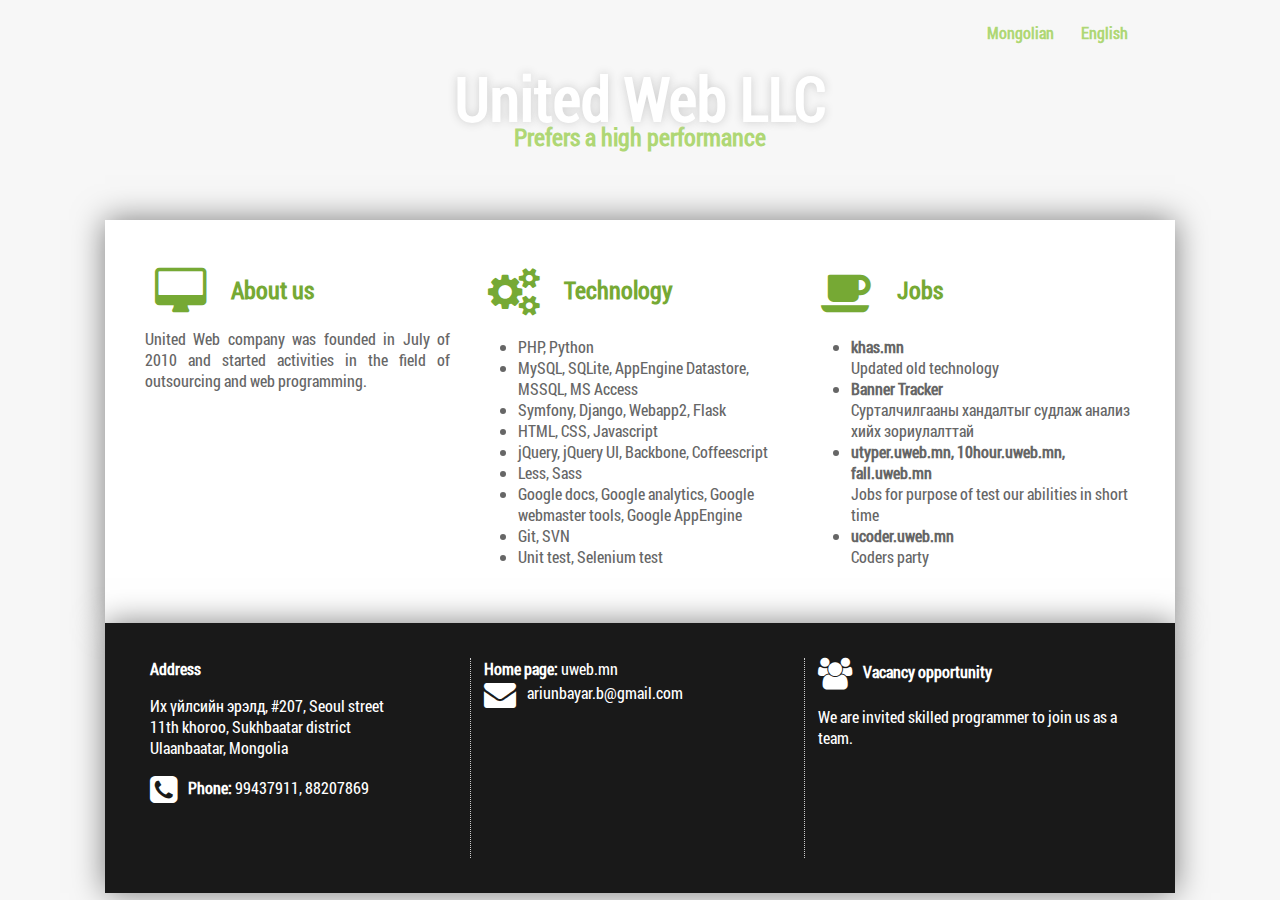
==== en/index.html @ 6a6976c9 "Merge pull request #1 from enkhtulga/master" ====
<!DOCTYPE html>
<html>
<head>

<meta charset="UTF-8"/>
<meta name="viewport" content="width=device-width, minimum-scale=1.0, maximum-scale=1.0"/>
<link rel='stylesheet' type='text/css' href='../static/css/font-awesome.min.css'/>
<link rel='stylesheet' type='text/css' href='../static/css/style.css'>

<title>United Web LLC</title>

</head>
<body>


<div class="header">
    <div class="head-wrapper">
        <div class="langs">
            <a href='/'> Mongolian </a>
            <a href=''> English </a>
        </div>

        <div class="logo" style="position:relative;">
            <a href="" class="home-page" style="text-shadow: 0 0 10px #ccc;">United Web LLC</a>
        </div>

        <div class="slogan">
            Prefers a high performance
        </div>
    </div>
</div>

<!-- You're welcome: http://fontawesome.io/3.2.1/icons/ -->
<div class="body">
    <div class="body-wrapper">
        <div class="column">
            <div class="column-title">
                <a href="#" class="column-head">
                    <i class="icon-desktop icon-2x"></i>
                    About us
                </a>
            </div>
            <p style="text-align:justify; padding-right: 15px; margin-top: 8px;">
                United Web company was founded in July of 2010 and started activities in the field of outsourcing and web programming.
            </p>
        </div>

        <div class="column">
            <div class="column-title">
                <a href="#" class="column-head">
                    <i class="icon-cogs icon-2x"></i>
                    Technology
                </a>
            </div>
            <ul>
                <li>PHP, Python</li>
                <li> MySQL, SQLite, AppEngine Datastore, MSSQL, MS Access </li>
                <li> Symfony, Django, Webapp2, Flask </li>
                <li> HTML, CSS, Javascript </li>
                <li> jQuery, jQuery UI, Backbone, Coffeescript </li>
                <li> Less, Sass </li>
                <li> Google docs, Google analytics, Google webmaster tools, Google AppEngine </li>
                <li> Git, SVN </li>
                <li> Unit test, Selenium test </li>
            </ul>
        </div>

        <div class="column">
            <div class="column-title">
                <a href="#" class="column-head">
                    <i class="icon-coffee icon-2x"></i>
                    Jobs
                </a>
            </div>
            <ul>
                <li><b>khas.mn</b><br/> Updated old technology</li>
                <li><b>Banner Tracker</b><br/>Сурталчилгааны хандалтыг судлаж анализ хийх зориулалттай</li>
                <li><b>utyper.uweb.mn, 10hour.uweb.mn, fall.uweb.mn</b></b><br/>Jobs for purpose of test our abilities in short time</li>
                <li><b>ucoder.uweb.mn</b></b><br/>Coders party</li>
            </ul>
        </div>
    </div>
</div>


<div class="footer">
    <div class="foot-wrapper">
        <div class="column">
            <b>Address</b>
            <p>
                Их үйлсийн эрэлд, #207, Seoul street<br/>
                11th khoroo, Sukhbaatar district<br/>
                Ulaanbaatar, Mongolia<br/>
            </p>
            <p>
                <i class="icon-phone-sign icon-2x"></i>
                <b>Phone:</b> 99437911, 88207869
            </p>
        </div>
        <div class="column" >
            <b>Home page:</b>
            <a href='http://uweb.mn/'> uweb.mn </a><br/>
            <i class="icon-envelope-alt icon-2x"></i>
            <a href="mailto:ariunbayar.b@gmail.com">ariunbayar.b@gmail.com</a>
        </div>
        <div class="column">
            <i class="icon-group icon-2x"></i>
            <b>Vacancy opportunity</b>
            <p>
                We are invited skilled programmer to join us as a team.
            </p>
        </div>
    </div>
</div>
<script>
  (function(i,s,o,g,r,a,m){i['GoogleAnalyticsObject']=r;i[r]=i[r]||function(){
  (i[r].q=i[r].q||[]).push(arguments)},i[r].l=1*new Date();a=s.createElement(o),
  m=s.getElementsByTagName(o)[0];a.async=1;a.src=g;m.parentNode.insertBefore(a,m)
  })(window,document,'script','//www.google-analytics.com/analytics.js','ga');

  ga('create', 'UA-42520910-3', 'auto');
  ga('send', 'pageview');
</script>

</body>
</html>
---- static/css/style.css ----
@font-face {
  font-family: 'Roboto Condensed';
  font-style: normal;
  font-weight: 400;
  src: local('Roboto Condensed Regular'), local('RobotoCondensed-Regular'), url(roboto-condensed.woff) format('woff');
}
body{
    font-family: 'Roboto Condensed', sans-serif;
    color: #666;
    margin: 0px;
    background: #f7f7f7;
}
.body a{
    color: #666;
    text-decoration: none;
}
.body a:hover{
    color: #666;
    text-decoration: underline;
}
.body a:visited{color: #666;}
.body a:active{color: #666;}
.head-wrapper, .body-wrapper, .foot-wrapper{
    margin: 0 auto;
    width: 1000px;
}

.header{ }
.head-wrapper{
    padding: 20px;
    height: 180px;
    text-shadow: 0 0 2px #fff;
}


.body{ padding: 0;}
.body-wrapper{
    box-shadow: 0 0 30px rgba(0, 0, 0, .5);
    padding: 35px;
    background: #fff;
}
.footer{
    color: #fff;
}
.foot-wrapper{
    background: #191919;
    padding: 35px;
    box-shadow: 0 0 30px rgba(0, 0, 0, .5);
    overflow: hidden;
}
.footer .column{
    display: inline-block;
    width: 310px;
    vertical-align: top;
    border-right: 1px dotted #ccc;
    padding: 0 10px;
    min-height: 200px;
}
.footer .column:last-child{
    border-right: none;
}


.langs {
    float: right;
    padding-left: 40px;
    line-height: 25px;
    color: #AFD775;
    font-weight: bold;
    clear: both;
}
.langs a{ padding: 0 12px; color: #AFD775;}
.langs a:active{color: #AFD775;}
.langs a:visited{ color: #AFD775; }
.langs a:focus{ color: #AFD775; }
.langs a:hover {
    color: #95CBE9;
    text-decoration: none;
    -webkit-transition: color 400ms linear;
    -moz-transition: color 400ms linear;
    -o-transition: color 400ms linear;
    -ms-transition: color 400ms linear;
    transition: color 400ms linear;
}


.logo{
    font-size: 3.8em;
    font-weight: bold;
    line-height: 0.9em;
    color: white;
    clear: both;
    margin: 50px auto 0 auto;
    width: 500px;
    text-align: center;
}
.logo a:hover{ text-decoration: none; }
.slogan{
    color: #AFD775;
    margin: 0 auto;
    width: 500px;
    text-align: center;
    font-weight: bold;
    font-size: 1.5em;
    line-height: 1em;
}


a{
    color: #fff;
    text-decoration: none;
}
a:hover{ color: #fff; text-decoration: underline; }
a:visited{ color: #fff; }
a:active{ color: #fff; }

.image{
    width: 165px;
    height: 150px;
    border: 1px solid #0088cc;
    border-radius: 4px;
    padding: 4px;
    margin-left: 5px;
    background-position: center center;
    background-size: cover;
}
.image:hover{border: 1px solid #274257;}

.pordname{
    width: 165px;
    margin-left: 20px;
}
.column{
    padding: 5px;
    width: 320px;
    display: inline-block;
    vertical-align: top;
}
.column-head{
    font-size: 1.5em;
    font-weight: bold;
    line-height: 2.5em;
    margin-left: 10px;
    display: block;
}
.column-head i { margin-right: 20px; }
.prod{
    width: 165px;
    float: left;
    margin-left: 20px;
}
.prod {
    text-align: center;
}
.icon-facebook-sign{
    font-size: 2em;
}
.icon-building{
    font-size: 2em;
}
.column-title,
.column-title a,
.column-title a:visited,
.column-title a:active
{ color: #76a934;}

.column-title:hover,
.column-title a:hover {
    color: #95CBE9;
    text-decoration: none;
    -webkit-transition: color 400ms linear;
    -moz-transition: color 400ms linear;
    -o-transition: color 400ms linear;
    -ms-transition: color 400ms linear;
    transition: color 400ms linear;
}
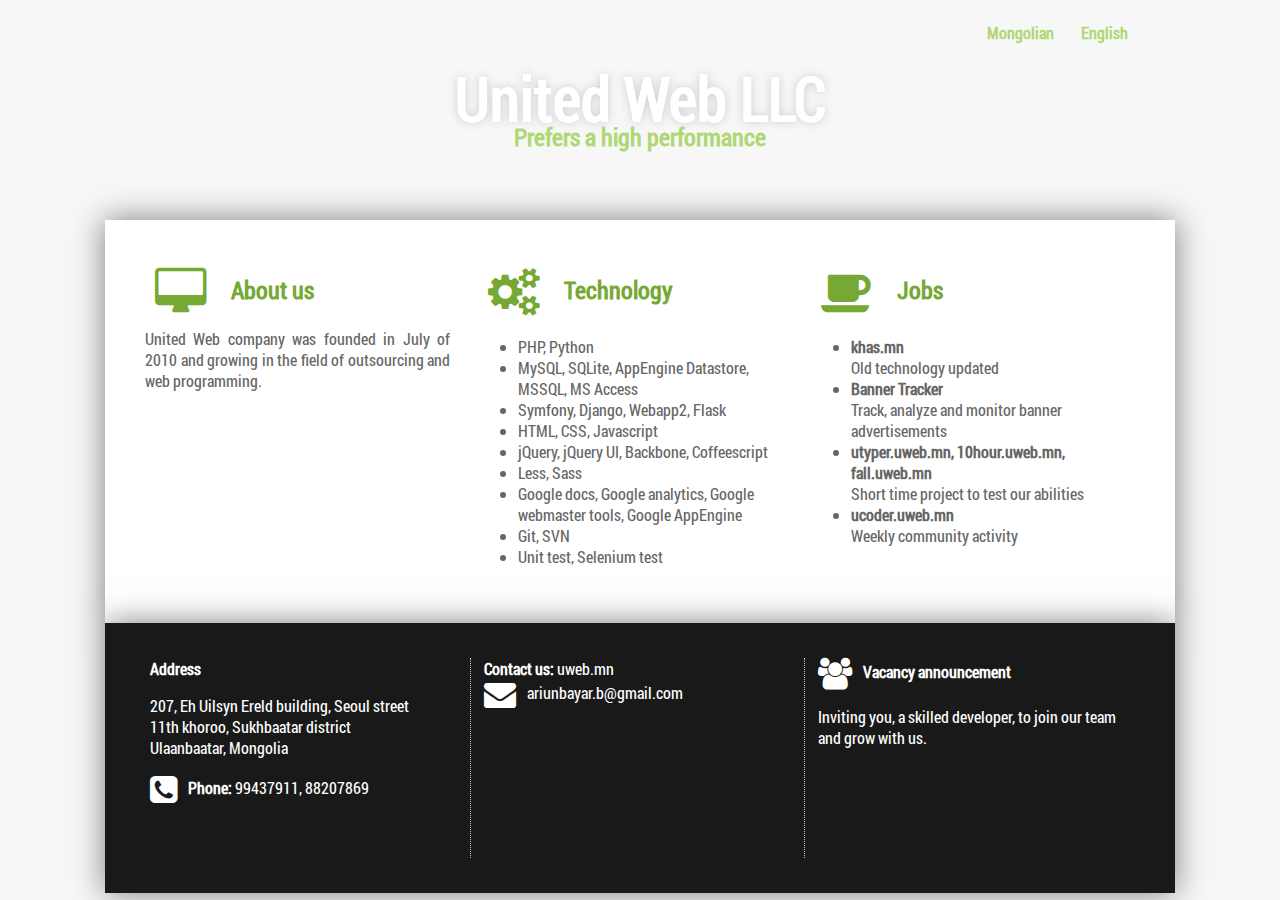
==== commit e6924e00: "Update english version" ====
--- a/en/index.html
+++ b/en/index.html
@@ -41,7 +41,7 @@
                 </a>
             </div>
             <p style="text-align:justify; padding-right: 15px; margin-top: 8px;">
-                United Web company was founded in July of 2010 and started activities in the field of outsourcing and web programming.
+                United Web company was founded in July of 2010 and growing in the field of outsourcing and web programming.
             </p>
         </div>
 
@@ -73,10 +73,10 @@
                 </a>
             </div>
             <ul>
-                <li><b>khas.mn</b><br/> Updated old technology</li>
-                <li><b>Banner Tracker</b><br/>Сурталчилгааны хандалтыг судлаж анализ хийх зориулалттай</li>
-                <li><b>utyper.uweb.mn, 10hour.uweb.mn, fall.uweb.mn</b></b><br/>Jobs for purpose of test our abilities in short time</li>
-                <li><b>ucoder.uweb.mn</b></b><br/>Coders party</li>
+                <li><b>khas.mn</b><br/> Old technology updated</li>
+                <li><b>Banner Tracker</b><br/>Track, analyze and monitor banner advertisements</li>
+                <li><b>utyper.uweb.mn, 10hour.uweb.mn, fall.uweb.mn</b></b><br/>Short time project to test our abilities</li>
+                <li><b>ucoder.uweb.mn</b></b><br/>Weekly community activity</li>
             </ul>
         </div>
     </div>
@@ -88,7 +88,7 @@
         <div class="column">
             <b>Address</b>
             <p>
-                Их үйлсийн эрэлд, #207, Seoul street<br/>
+                207, Eh Uilsyn Ereld building, Seoul street<br/>
                 11th khoroo, Sukhbaatar district<br/>
                 Ulaanbaatar, Mongolia<br/>
             </p>
@@ -98,16 +98,16 @@
             </p>
         </div>
         <div class="column" >
-            <b>Home page:</b>
+            <b>Contact us:</b>
             <a href='http://uweb.mn/'> uweb.mn </a><br/>
             <i class="icon-envelope-alt icon-2x"></i>
             <a href="mailto:ariunbayar.b@gmail.com">ariunbayar.b@gmail.com</a>
         </div>
         <div class="column">
             <i class="icon-group icon-2x"></i>
-            <b>Vacancy opportunity</b>
+            <b>Vacancy announcement</b>
             <p>
-                We are invited skilled programmer to join us as a team.
+                Inviting you, a skilled developer, to join our team and grow with us.
             </p>
         </div>
     </div>
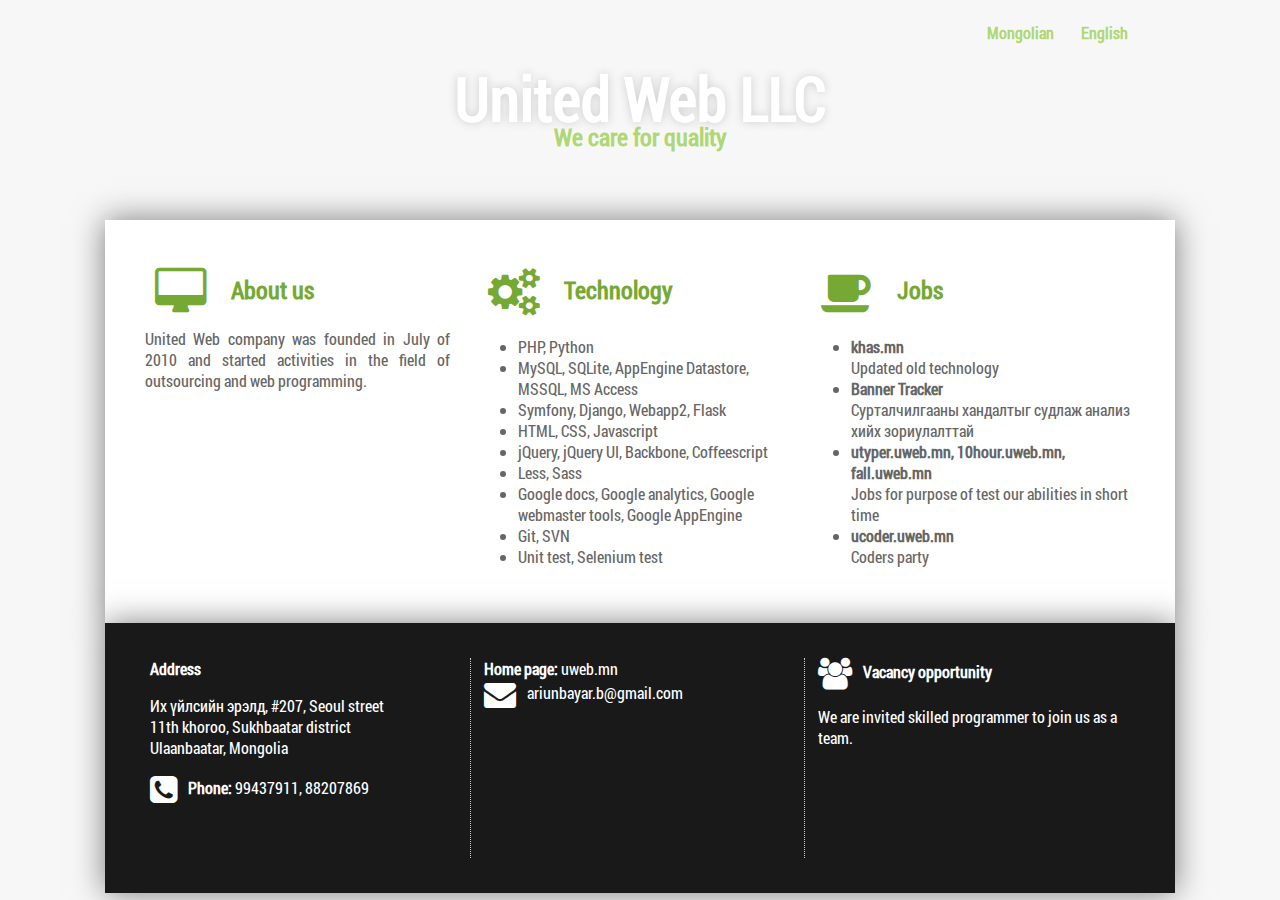
==== commit 8a6e3740: "Updated english version" ====
--- a/en/index.html
+++ b/en/index.html
@@ -25,7 +25,7 @@
         </div>
 
         <div class="slogan">
-            Prefers a high performance
+            We care for quality 
         </div>
     </div>
 </div>
@@ -41,7 +41,7 @@
                 </a>
             </div>
             <p style="text-align:justify; padding-right: 15px; margin-top: 8px;">
-                United Web company was founded in July of 2010 and growing in the field of outsourcing and web programming.
+                United Web company was founded in July of 2010 and started activities in the field of outsourcing and web programming.
             </p>
         </div>
 
@@ -73,10 +73,10 @@
                 </a>
             </div>
             <ul>
-                <li><b>khas.mn</b><br/> Old technology updated</li>
-                <li><b>Banner Tracker</b><br/>Track, analyze and monitor banner advertisements</li>
-                <li><b>utyper.uweb.mn, 10hour.uweb.mn, fall.uweb.mn</b></b><br/>Short time project to test our abilities</li>
-                <li><b>ucoder.uweb.mn</b></b><br/>Weekly community activity</li>
+                <li><b>khas.mn</b><br/> Updated old technology</li>
+                <li><b>Banner Tracker</b><br/>Сурталчилгааны хандалтыг судлаж анализ хийх зориулалттай</li>
+                <li><b>utyper.uweb.mn, 10hour.uweb.mn, fall.uweb.mn</b></b><br/>Jobs for purpose of test our abilities in short time</li>
+                <li><b>ucoder.uweb.mn</b></b><br/>Coders party</li>
             </ul>
         </div>
     </div>
@@ -88,7 +88,7 @@
         <div class="column">
             <b>Address</b>
             <p>
-                207, Eh Uilsyn Ereld building, Seoul street<br/>
+                Их үйлсийн эрэлд, #207, Seoul street<br/>
                 11th khoroo, Sukhbaatar district<br/>
                 Ulaanbaatar, Mongolia<br/>
             </p>
@@ -98,16 +98,16 @@
             </p>
         </div>
         <div class="column" >
-            <b>Contact us:</b>
+            <b>Home page:</b>
             <a href='http://uweb.mn/'> uweb.mn </a><br/>
             <i class="icon-envelope-alt icon-2x"></i>
             <a href="mailto:ariunbayar.b@gmail.com">ariunbayar.b@gmail.com</a>
         </div>
         <div class="column">
             <i class="icon-group icon-2x"></i>
-            <b>Vacancy announcement</b>
+            <b>Vacancy opportunity</b>
             <p>
-                Inviting you, a skilled developer, to join our team and grow with us.
+                We are invited skilled programmer to join us as a team.
             </p>
         </div>
     </div>
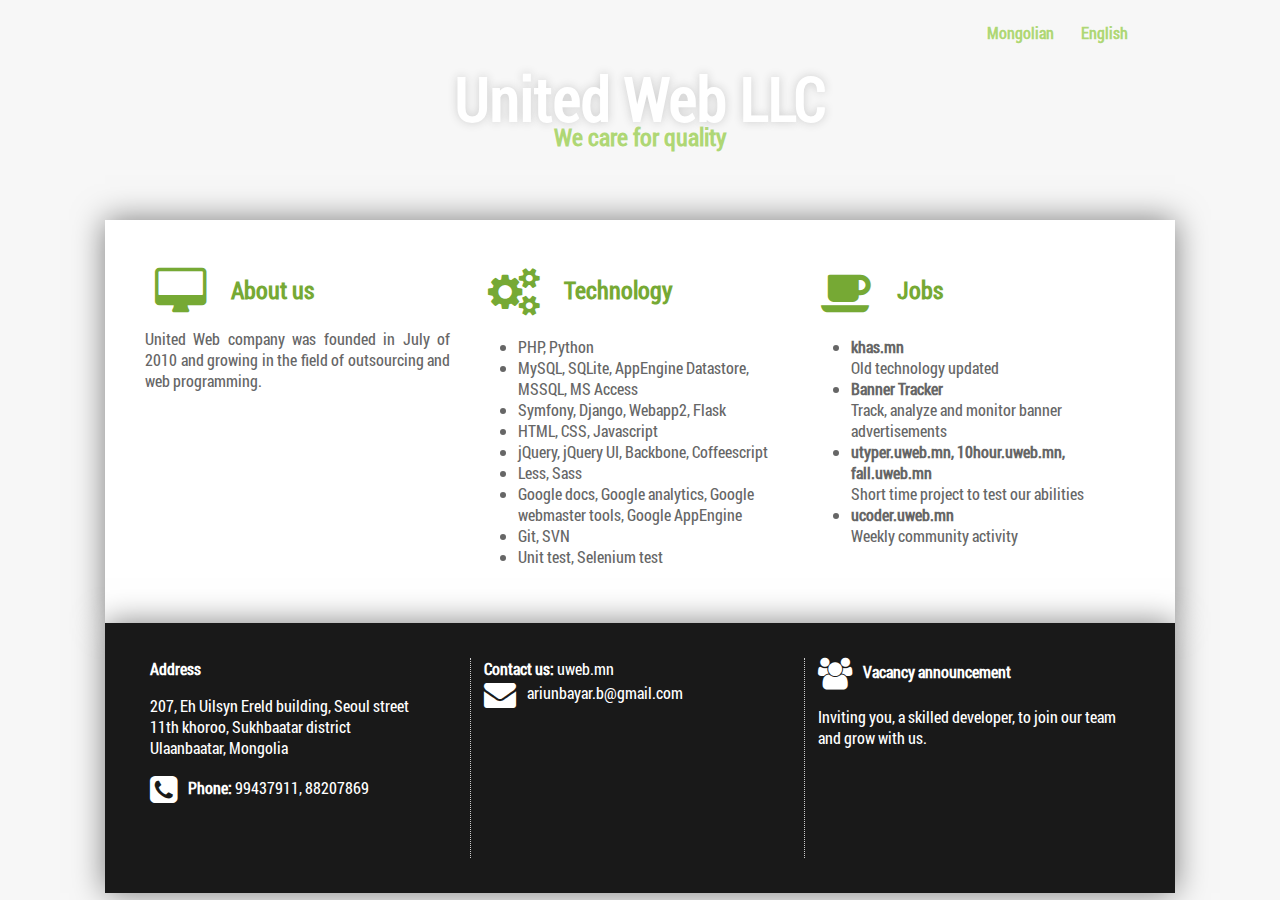
==== commit 36d16c4a: "Merge 8a6e3740c86eee60add1462717b51aa89012ca44 into 9afc5680a518e546f8b671ca792dab7632314f4b" ====
--- a/en/index.html
+++ b/en/index.html
@@ -41,7 +41,7 @@
                 </a>
             </div>
             <p style="text-align:justify; padding-right: 15px; margin-top: 8px;">
-                United Web company was founded in July of 2010 and started activities in the field of outsourcing and web programming.
+                United Web company was founded in July of 2010 and growing in the field of outsourcing and web programming.
             </p>
         </div>
 
@@ -73,10 +73,10 @@
                 </a>
             </div>
             <ul>
-                <li><b>khas.mn</b><br/> Updated old technology</li>
-                <li><b>Banner Tracker</b><br/>Сурталчилгааны хандалтыг судлаж анализ хийх зориулалттай</li>
-                <li><b>utyper.uweb.mn, 10hour.uweb.mn, fall.uweb.mn</b></b><br/>Jobs for purpose of test our abilities in short time</li>
-                <li><b>ucoder.uweb.mn</b></b><br/>Coders party</li>
+                <li><b>khas.mn</b><br/> Old technology updated</li>
+                <li><b>Banner Tracker</b><br/>Track, analyze and monitor banner advertisements</li>
+                <li><b>utyper.uweb.mn, 10hour.uweb.mn, fall.uweb.mn</b></b><br/>Short time project to test our abilities</li>
+                <li><b>ucoder.uweb.mn</b></b><br/>Weekly community activity</li>
             </ul>
         </div>
     </div>
@@ -88,7 +88,7 @@
         <div class="column">
             <b>Address</b>
             <p>
-                Их үйлсийн эрэлд, #207, Seoul street<br/>
+                207, Eh Uilsyn Ereld building, Seoul street<br/>
                 11th khoroo, Sukhbaatar district<br/>
                 Ulaanbaatar, Mongolia<br/>
             </p>
@@ -98,16 +98,16 @@
             </p>
         </div>
         <div class="column" >
-            <b>Home page:</b>
+            <b>Contact us:</b>
             <a href='http://uweb.mn/'> uweb.mn </a><br/>
             <i class="icon-envelope-alt icon-2x"></i>
             <a href="mailto:ariunbayar.b@gmail.com">ariunbayar.b@gmail.com</a>
         </div>
         <div class="column">
             <i class="icon-group icon-2x"></i>
-            <b>Vacancy opportunity</b>
+            <b>Vacancy announcement</b>
             <p>
-                We are invited skilled programmer to join us as a team.
+                Inviting you, a skilled developer, to join our team and grow with us.
             </p>
         </div>
     </div>
